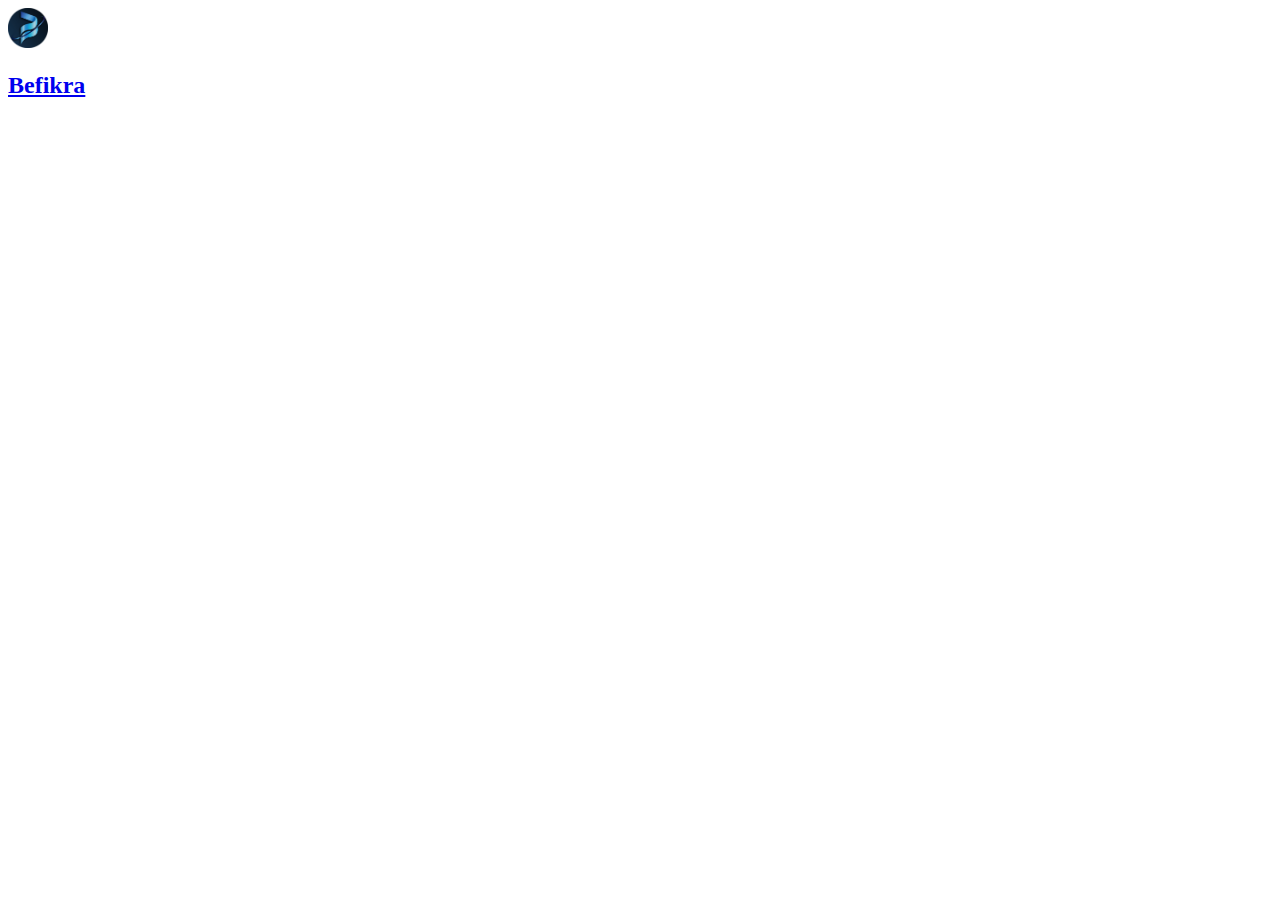
==== index.html @ 5eecf41b "Add files via upload" ====
<!DOCTYPE html>
<html lang="en">

<head>
    <meta charset="UTF-8">
    <meta http-equiv="X-UA-Compatible" content="IE=edge">
    <meta name="viewport" content="width=device-width, initial-scale=1.0">
    <title>Befikra Community</title>
    <link rel="stylesheet" href="style.css">
</head>

<body>

    <!-- =============== Navbar starts ========= -->
    <nav>
        <div class="logo">
            <a href="#"><img src="./Images/lg.png" alt="logo" height="40px" width="40px"></a>
        </div>
        <div class="container nav_container">
            <a href="index.html">
                <h2>Befikra</h2>
            </a>
        </div>
    </nav>

    </section>

</body>

</html>
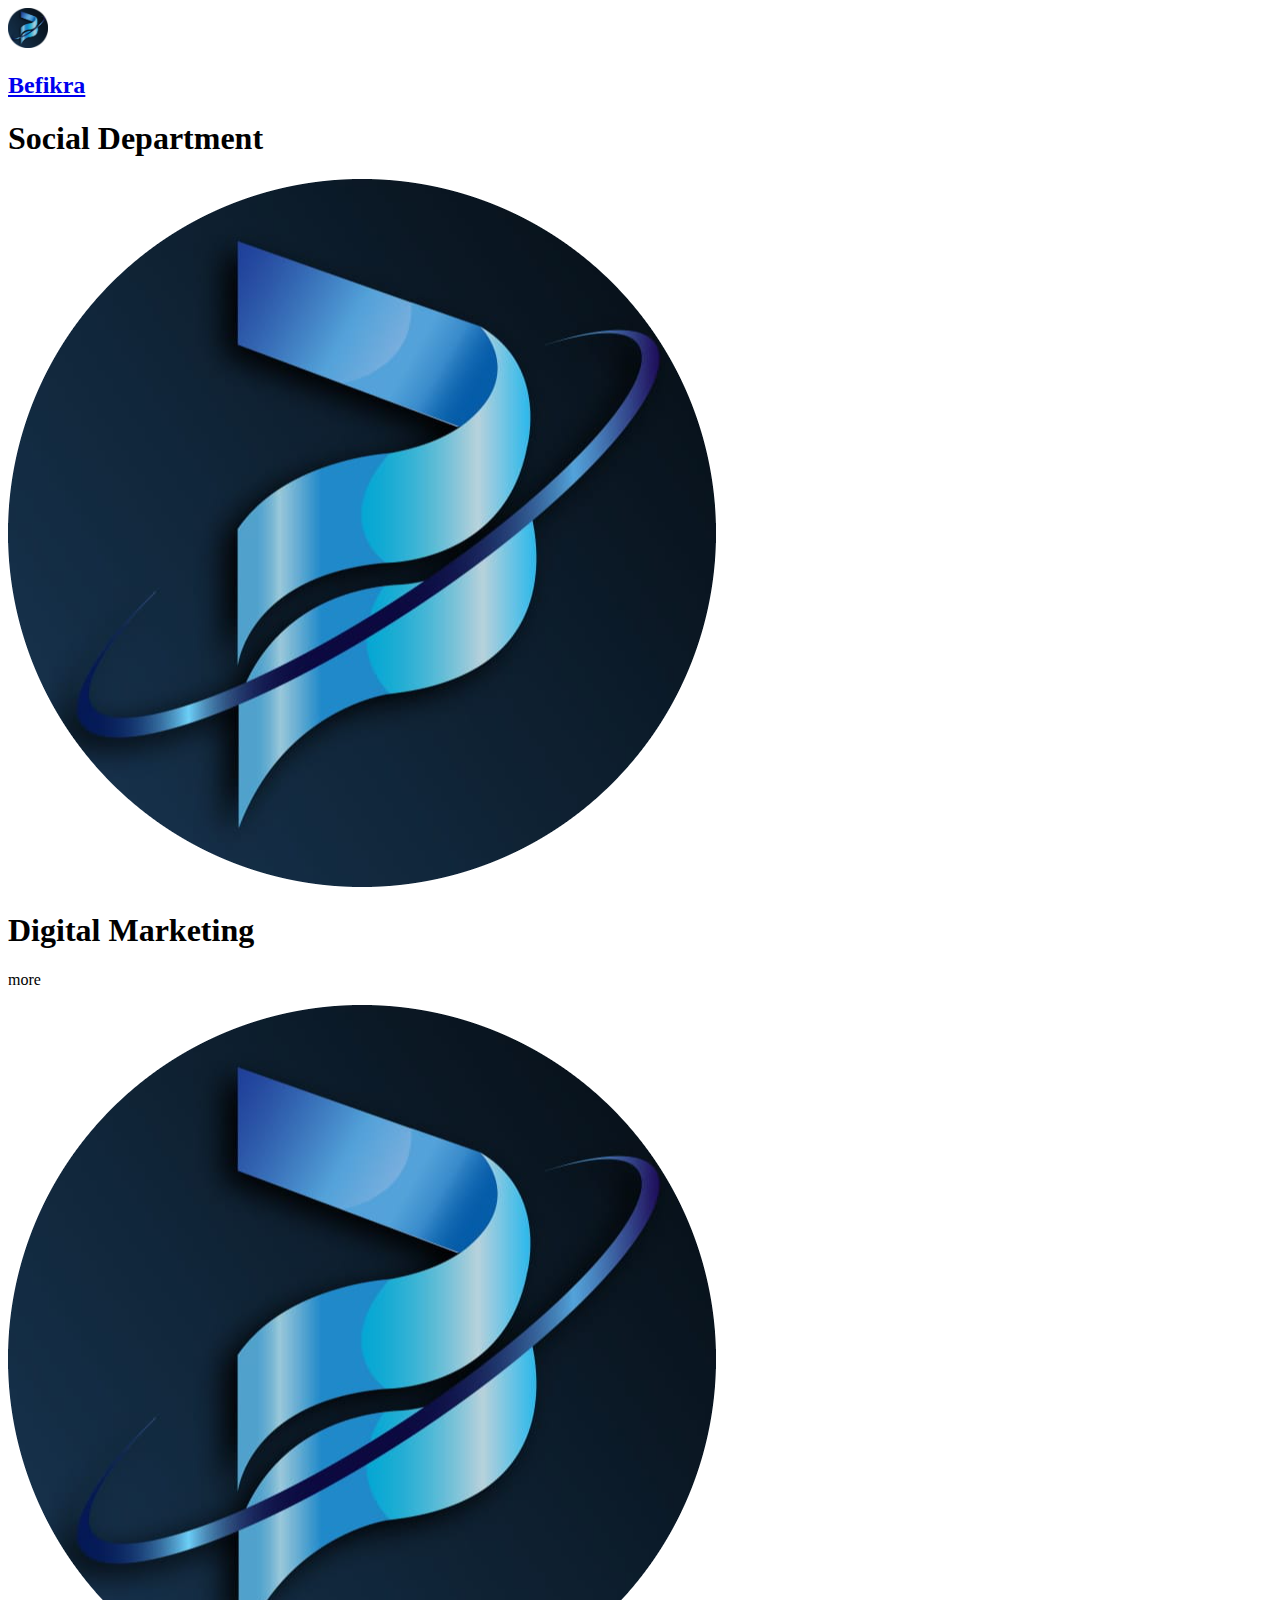
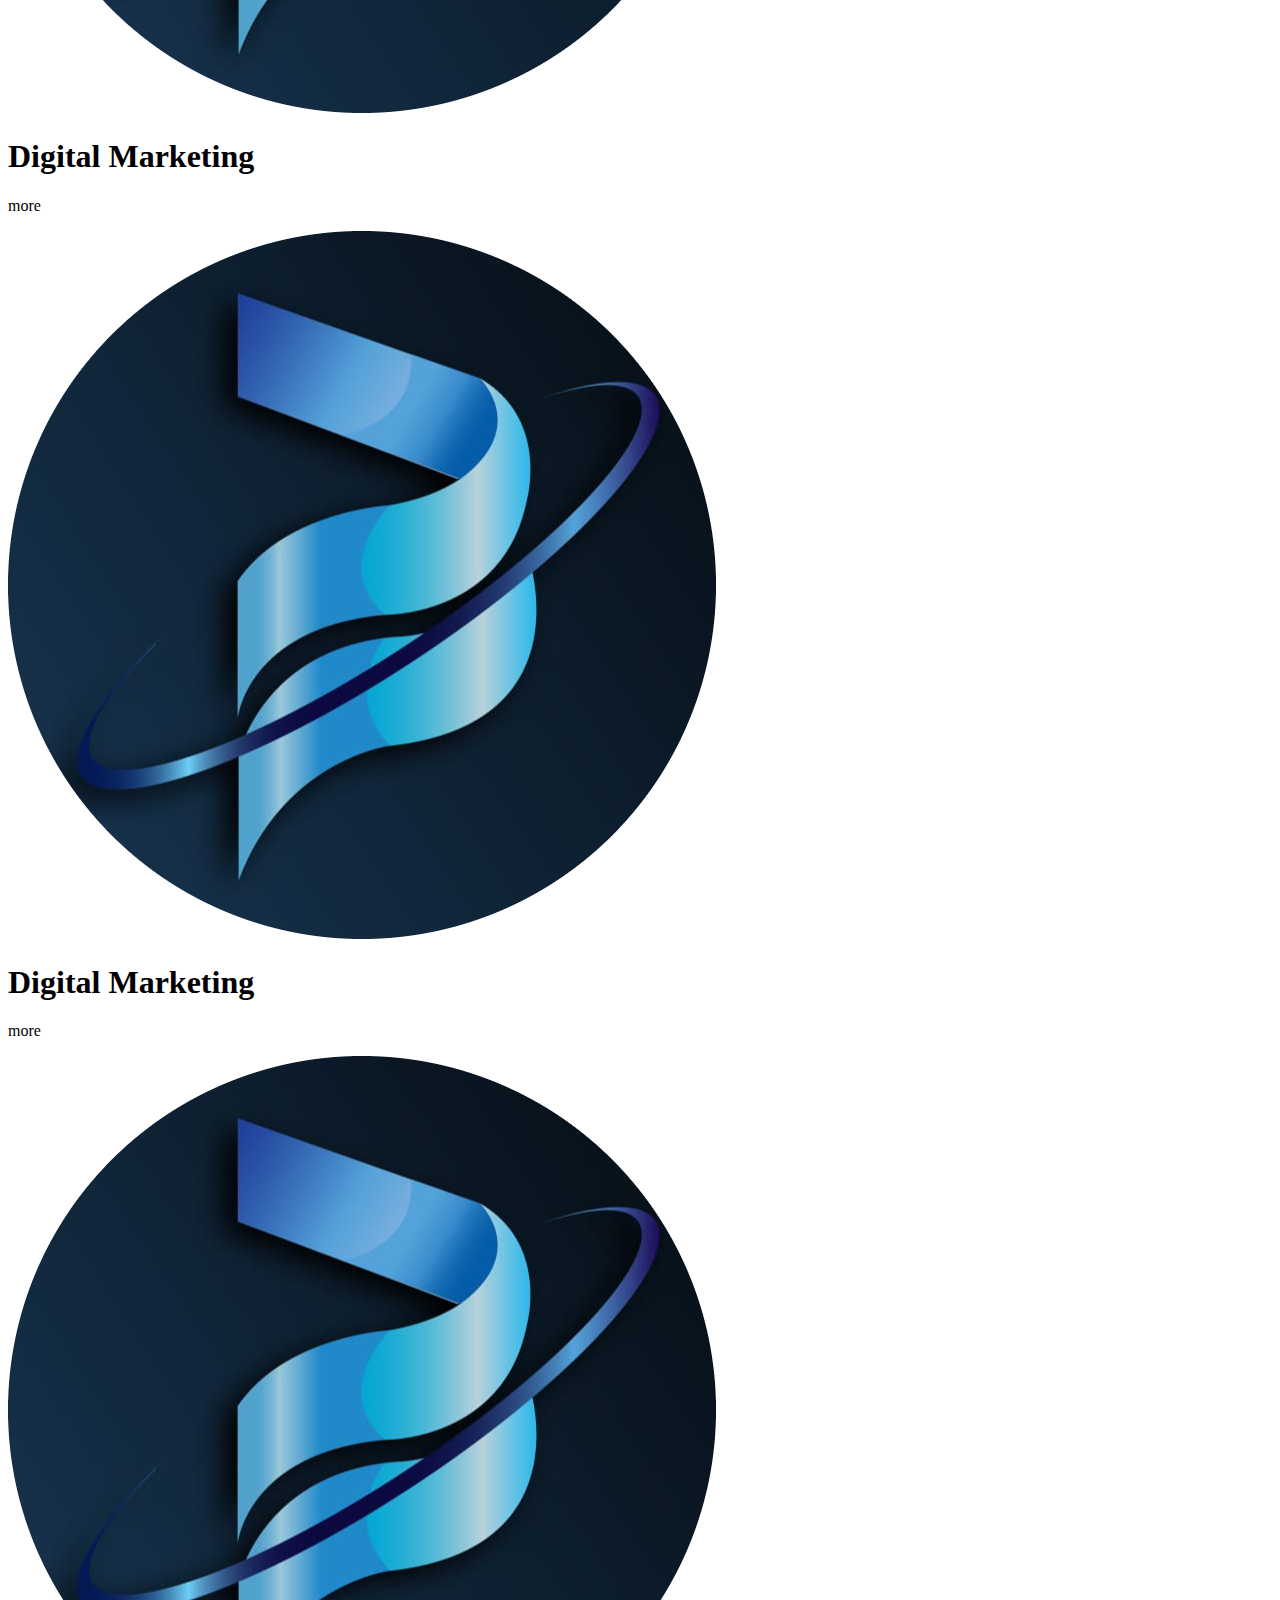
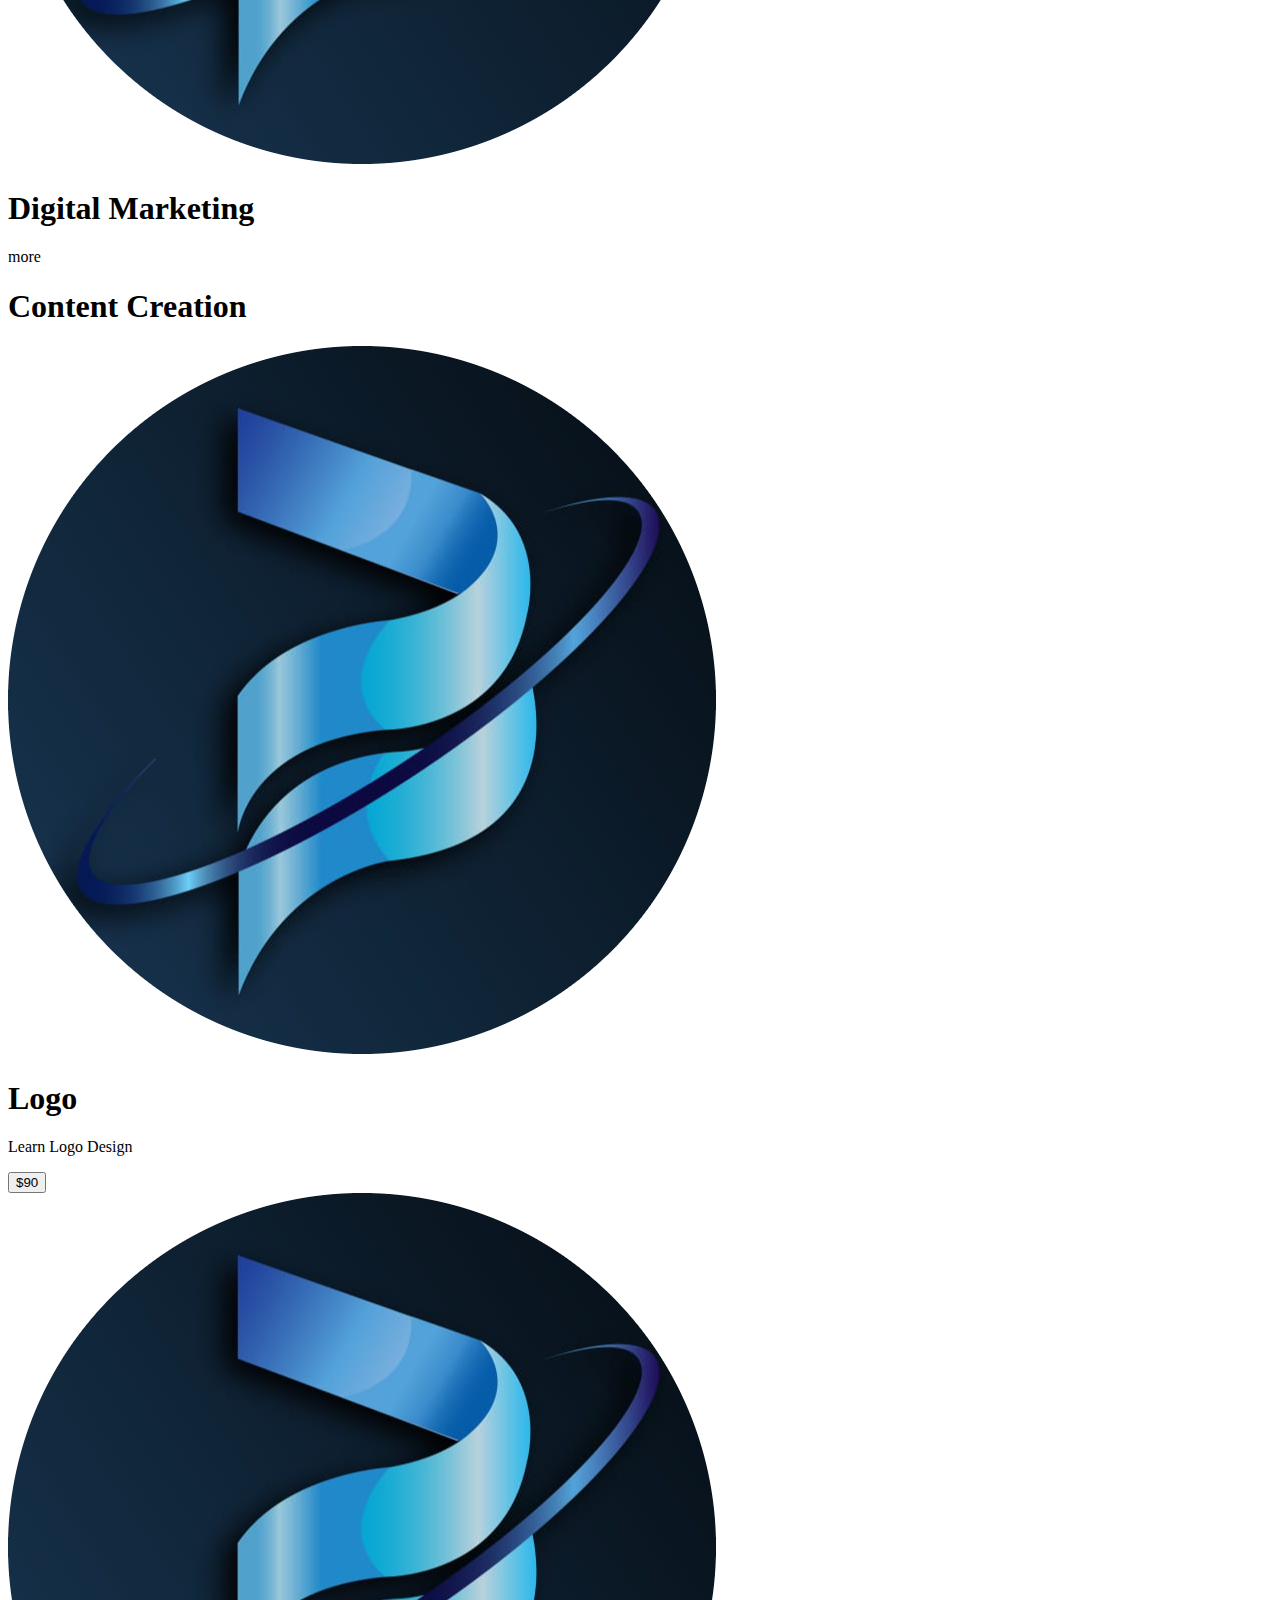
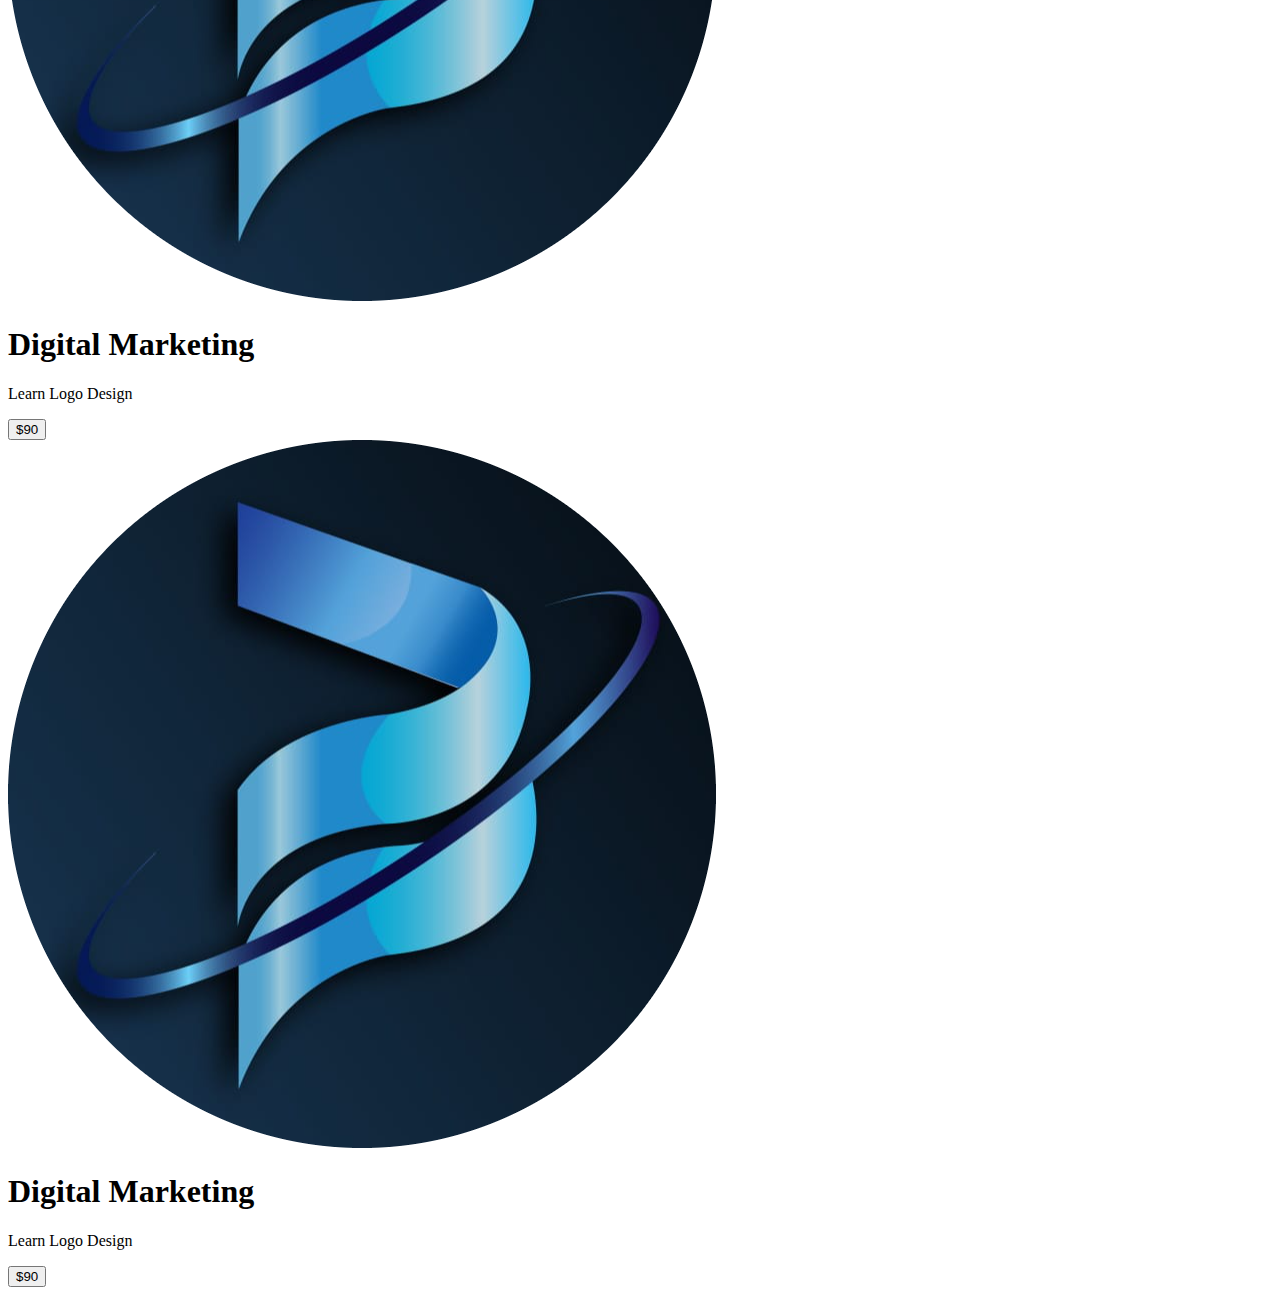
==== commit 1907f7eb: "Added Overview Page and fixed files" ====
--- a/index.html
+++ b/index.html
@@ -1,30 +1,128 @@
 <!DOCTYPE html>
 <html lang="en">
+  <head>
+    <meta charset="UTF-8" />
+    <meta http-equiv="X-UA-Compatible" content="IE=edge" />
+    <meta name="viewport" content="width=device-width, initial-scale=1.0" />
+    <title>Befikra Community</title>
+    <link rel="stylesheet" href="style.css" />
+  </head>
 
-<head>
-    <meta charset="UTF-8">
-    <meta http-equiv="X-UA-Compatible" content="IE=edge">
-    <meta name="viewport" content="width=device-width, initial-scale=1.0">
-    <title>Befikra Community</title>
-    <link rel="stylesheet" href="style.css">
-</head>
-
-<body>
-
+  <body>
     <!-- =============== Navbar starts ========= -->
     <nav>
-        <div class="logo">
-            <a href="#"><img src="./Images/lg.png" alt="logo" height="40px" width="40px"></a>
-        </div>
-        <div class="container nav_container">
-            <a href="index.html">
-                <h2>Befikra</h2>
-            </a>
-        </div>
+      <div class="logo">
+        <a href="#"
+          ><img src="./Images/lg.png" alt="logo" height="40px" width="40px"
+        /></a>
+      </div>
+      <div class="container nav_container">
+        <a href="index.html">
+          <h2>Befikra</h2>
+        </a>
+      </div>
     </nav>
 
+    <!-- ================ Social Department Section ================ -->
+    <section id="social-department">
+      <div class="sd-head">
+        <h1 class="sd-heading">Social Department</h1>
+      </div>
+
+      <div class="sd-cards">
+        <div class="sd-card-root">
+          <div class="sd-card-img">
+            <img class="circle-img" src="./Images/lg.png" alt="" />
+          </div>
+          <div class="sd-card-content">
+            <h1>Digital Marketing</h1>
+            <div class="sd-card-content-more">
+              <p>more</p>
+            </div>
+          </div>
+        </div>
+        <div class="sd-card-root">
+          <div class="sd-card-img">
+            <img class="circle-img" src="./Images/lg.png" alt="" />
+          </div>
+          <div class="sd-card-content">
+            <h1>Digital Marketing</h1>
+            <div class="sd-card-content-more">
+              <p>more</p>
+            </div>
+          </div>
+        </div>
+        <div class="sd-card-root">
+          <div class="sd-card-img">
+            <img class="circle-img" src="./Images/lg.png" alt="" />
+          </div>
+          <div class="sd-card-content">
+            <h1>Digital Marketing</h1>
+            <div class="sd-card-content-more">
+              <p>more</p>
+            </div>
+          </div>
+        </div>
+        <div class="sd-card-root">
+          <div class="sd-card-img">
+            <img class="circle-img" src="./Images/lg.png" alt="" />
+          </div>
+          <div class="sd-card-content">
+            <h1>Digital Marketing</h1>
+            <div class="sd-card-content-more">
+              <p>more</p>
+            </div>
+          </div>
+        </div>
+      </div>
     </section>
+    <!-- ================ Social Department Section End ================ -->
 
-</body>
+    <!-- ================ Content Creation Section ================ -->
+    <section id="content-creation">
+      <div class="sd-head">
+        <h1 class="sd-heading">Content Creation</h1>
+      </div>
 
-</html>+      <div class="cc-cards">
+        <div class="cc-card-root">
+          <div>
+            <img class="cc-card-img" src="./Images/lg.png" alt="" />
+          </div>
+          <div class="cc-card-content">
+            <h1>Logo</h1>
+            <div class="cc-card-content-more">
+              <p>Learn Logo Design</p>
+            </div>
+            <button class="cc-card-button">$90</button>
+          </div>
+        </div>
+        <div class="cc-card-root">
+          <div>
+            <img class="cc-card-img" src="./Images/lg.png" alt="" />
+          </div>
+          <div class="cc-card-content">
+            <h1>Digital Marketing</h1>
+            <div class="cc-card-content-more">
+              <p>Learn Logo Design</p>
+            </div>
+            <button class="cc-card-button">$90</button>
+          </div>
+        </div>
+        <div class="cc-card-root">
+          <div>
+            <img class="cc-card-img" src="./Images/lg.png" alt="" />
+          </div>
+          <div class="cc-card-content">
+            <h1>Digital Marketing</h1>
+            <div class="cc-card-content-more">
+              <p>Learn Logo Design</p>
+            </div>
+            <button class="cc-card-button">$90</button>
+          </div>
+        </div>
+      </div>
+    </section>
+    <!-- ================ Content Creation Section End ================ -->
+  </body>
+</html>
